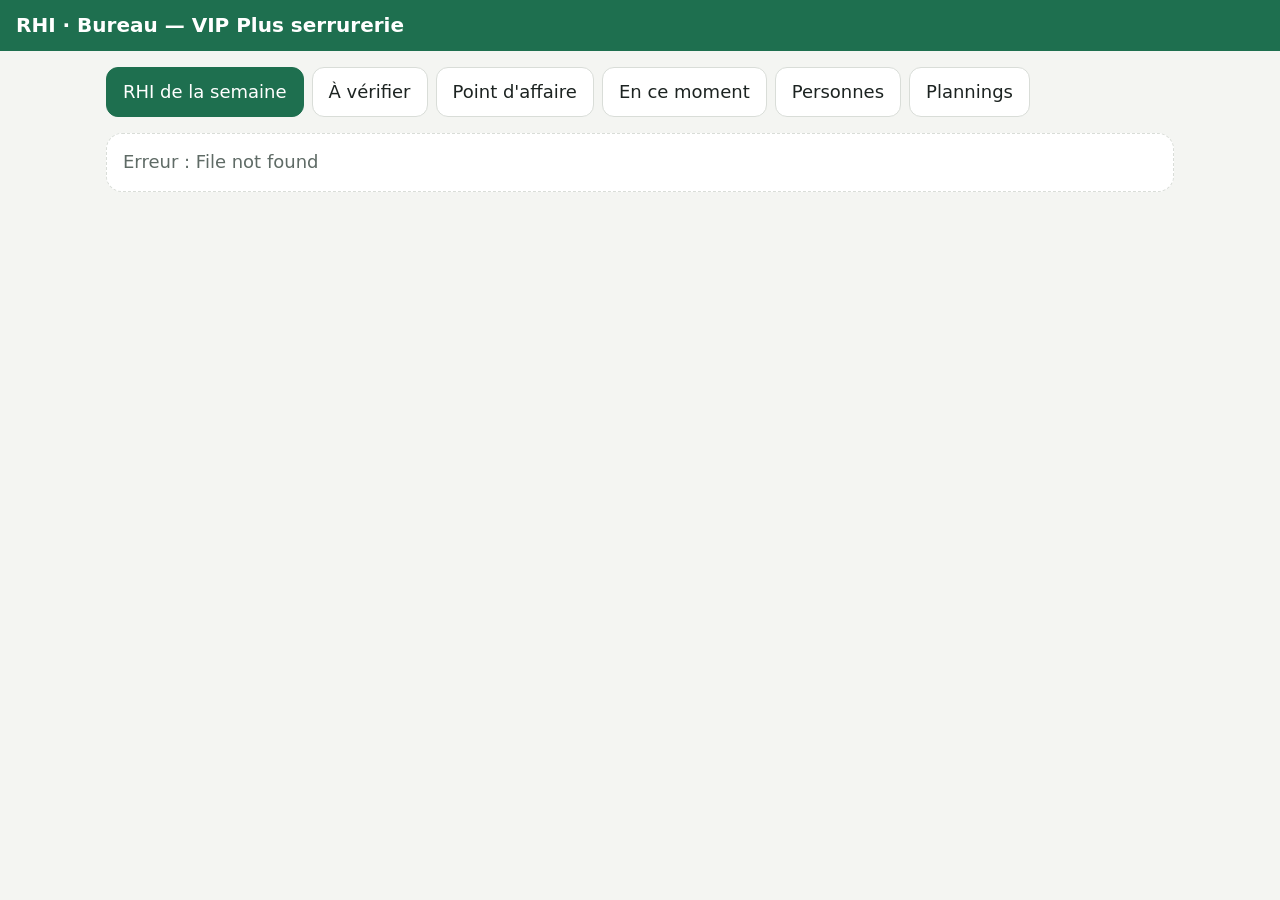
==== public/bureau.html @ ddac9ef0 "Personnes, coûts et validation : le point d'affaire se chiffre, le RHI se signe Le point d'affaire c" ====
<!doctype html>
<html lang="fr">
<head>
<meta charset="utf-8">
<meta name="viewport" content="width=device-width, initial-scale=1">
<title>RHI · Bureau</title>
<link rel="stylesheet" href="app.css">
</head>
<body>
<header><h1>RHI · Bureau — VIP Plus serrurerie</h1></header>
<main>
  <nav id="onglets">
    <button data-onglet="rhi">RHI de la semaine</button>
    <button data-onglet="verifier">À vérifier</button>
    <button data-onglet="affaires">Point d'affaire</button>
    <button data-onglet="direct">En ce moment</button>
    <button data-onglet="personnes">Personnes</button>
    <button data-onglet="plannings">Plannings</button>
  </nav>
  <div id="vue"></div>
</main>
<div class="message" id="message"></div>
<script src="commun.js"></script>
<script src="bureau.js"></script>
</body>
</html>
---- public/app.css ----
/* RHI — des boutons qu'on touche avec des gants. Pas d'animation, pas de lib. */
:root {
  --fond: #F4F5F2; --carte: #FFFFFF; --texte: #1C2321; --doux: #5F6B66;
  --trait: #D9DDD8; --vert: #1E6F4F; --vert-clair: #E3F1EA; --rouge: #B3261E;
  --rouge-clair: #FBE9E7; --ambre: #9A6700; --ambre-clair: #FFF4D6; --bleu: #0E3D6B;
}
@media (prefers-color-scheme: dark) {
  :root {
    --fond: #121615; --carte: #1C2221; --texte: #EEF2F0; --doux: #9BA7A2;
    --trait: #33403C; --vert: #4CC38A; --vert-clair: #173A2B; --rouge: #FF8A80;
    --rouge-clair: #3D1B18; --ambre: #F2C14E; --ambre-clair: #3A2F12; --bleu: #8AB4F8;
  }
}
* { box-sizing: border-box; }
body { margin: 0; background: var(--fond); color: var(--texte);
  font: 18px/1.35 system-ui, -apple-system, "Segoe UI", Roboto, sans-serif; }
header { display: flex; align-items: center; gap: 12px; padding: 12px 16px;
  background: var(--vert); color: #fff; }
header h1 { margin: 0; font-size: 20px; flex: 1; }
header button { background: rgba(255,255,255,.15); color: #fff; border: 0; }
main { padding: 16px; max-width: 1100px; margin: 0 auto; }
h2 { font-size: 16px; text-transform: uppercase; letter-spacing: .04em; color: var(--doux);
  margin: 24px 0 8px; }
button, .btn { font: inherit; cursor: pointer; border-radius: 12px; border: 1px solid var(--trait);
  background: var(--carte); color: var(--texte); padding: 12px 16px; }
button:active { transform: translateY(1px); }
.grille { display: grid; grid-template-columns: repeat(auto-fill, minmax(200px, 1fr)); gap: 12px; }
.gros { min-height: 84px; font-size: 22px; font-weight: 600; text-align: left; }
.gros small { display: block; font-size: 15px; font-weight: 400; color: var(--doux); margin-top: 4px; }
.gros.choisi { border: 3px solid var(--vert); background: var(--vert-clair); }
.chantier { min-height: 96px; }
.ch { font-variant-numeric: tabular-nums; font-size: 14px; color: var(--bleu); font-weight: 600; }
.motif { min-height: 64px; font-size: 18px; }
.encours { display: flex; flex-wrap: wrap; align-items: center; gap: 16px; padding: 16px;
  border-radius: 16px; background: var(--vert-clair); border: 2px solid var(--vert); }
.encours .chrono { font-size: 44px; font-weight: 700; font-variant-numeric: tabular-nums; }
.encours .quoi { flex: 1; min-width: 200px; }
.stop { background: var(--rouge); color: #fff; border: 0; font-size: 22px; font-weight: 700;
  min-height: 72px; min-width: 180px; }
.rien { padding: 16px; border-radius: 16px; background: var(--carte); border: 1px dashed var(--trait);
  color: var(--doux); }
input, select { font: inherit; padding: 12px; border-radius: 12px; border: 1px solid var(--trait);
  background: var(--carte); color: var(--texte); width: 100%; }
.ligne { display: flex; gap: 12px; align-items: center; flex-wrap: wrap; }
.ligne > * { flex: 1; min-width: 160px; }
.valider { background: var(--vert); color: #fff; border: 0; font-weight: 700; min-height: 64px; }
.message { position: fixed; left: 16px; right: 16px; bottom: 16px; padding: 16px; border-radius: 12px;
  background: var(--texte); color: var(--fond); font-weight: 600; display: none; }
.message.visible { display: block; }
/* Bureau */
nav { display: flex; gap: 8px; flex-wrap: wrap; margin-bottom: 16px; }
nav button.actif { background: var(--vert); color: #fff; border-color: var(--vert); }
table { border-collapse: collapse; width: 100%; background: var(--carte); font-size: 15px; }
th, td { padding: 8px; border-bottom: 1px solid var(--trait); text-align: left; vertical-align: top; }
td.n, th.n { text-align: right; font-variant-numeric: tabular-nums; }
tr.total td { font-weight: 700; }
.defile { overflow-x: auto; }
.pastille { display: inline-block; padding: 2px 8px; border-radius: 999px; font-size: 13px; }
.p-rouge { background: var(--rouge-clair); color: var(--rouge); }
.p-ambre { background: var(--ambre-clair); color: var(--ambre); }
.p-vert { background: var(--vert-clair); color: var(--vert); }
.carte { background: var(--carte); border: 1px solid var(--trait); border-radius: 12px; padding: 16px;
  margin-bottom: 12px; }
.doux { color: var(--doux); }
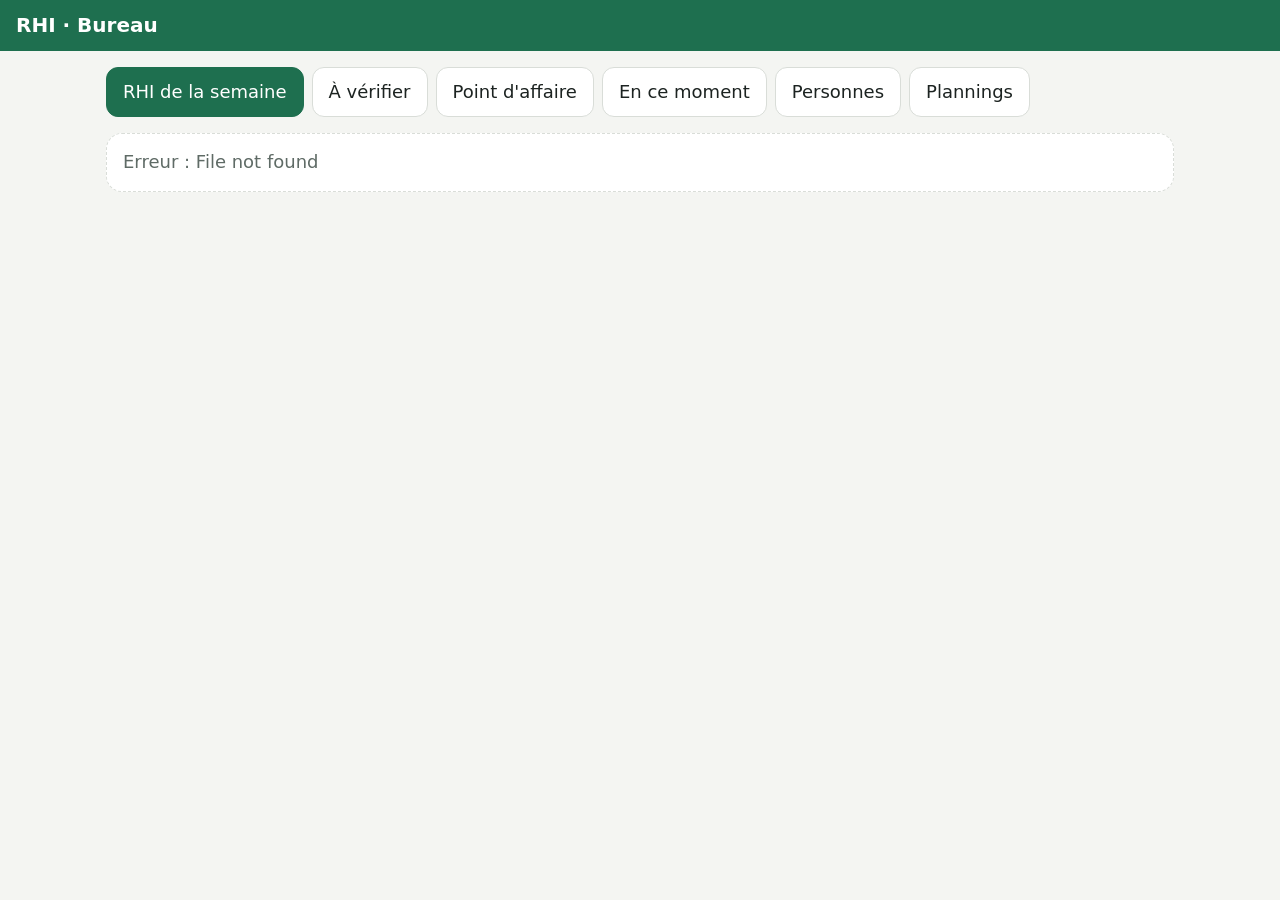
==== commit 863d88f9: "Menuiserie : Alfa a son RHI — même code, une instance par entreprise La réunion le disait : « après," ====
--- a/public/bureau.html
+++ b/public/bureau.html
@@ -7,7 +7,7 @@
 <link rel="stylesheet" href="app.css">
 </head>
 <body>
-<header><h1>RHI · Bureau — VIP Plus serrurerie</h1></header>
+<header><h1 id="titre-bureau">RHI · Bureau</h1></header>
 <main>
   <nav id="onglets">
     <button data-onglet="rhi">RHI de la semaine</button>
--- a/public/app.css
+++ b/public/app.css
@@ -62,3 +62,4 @@
 .carte { background: var(--carte); border: 1px solid var(--trait); border-radius: 12px; padding: 16px;
   margin-bottom: 12px; }
 .doux { color: var(--doux); }
+.reseau { padding: 10px 16px; background: var(--ambre-clair); color: var(--ambre); font-weight: 600; }
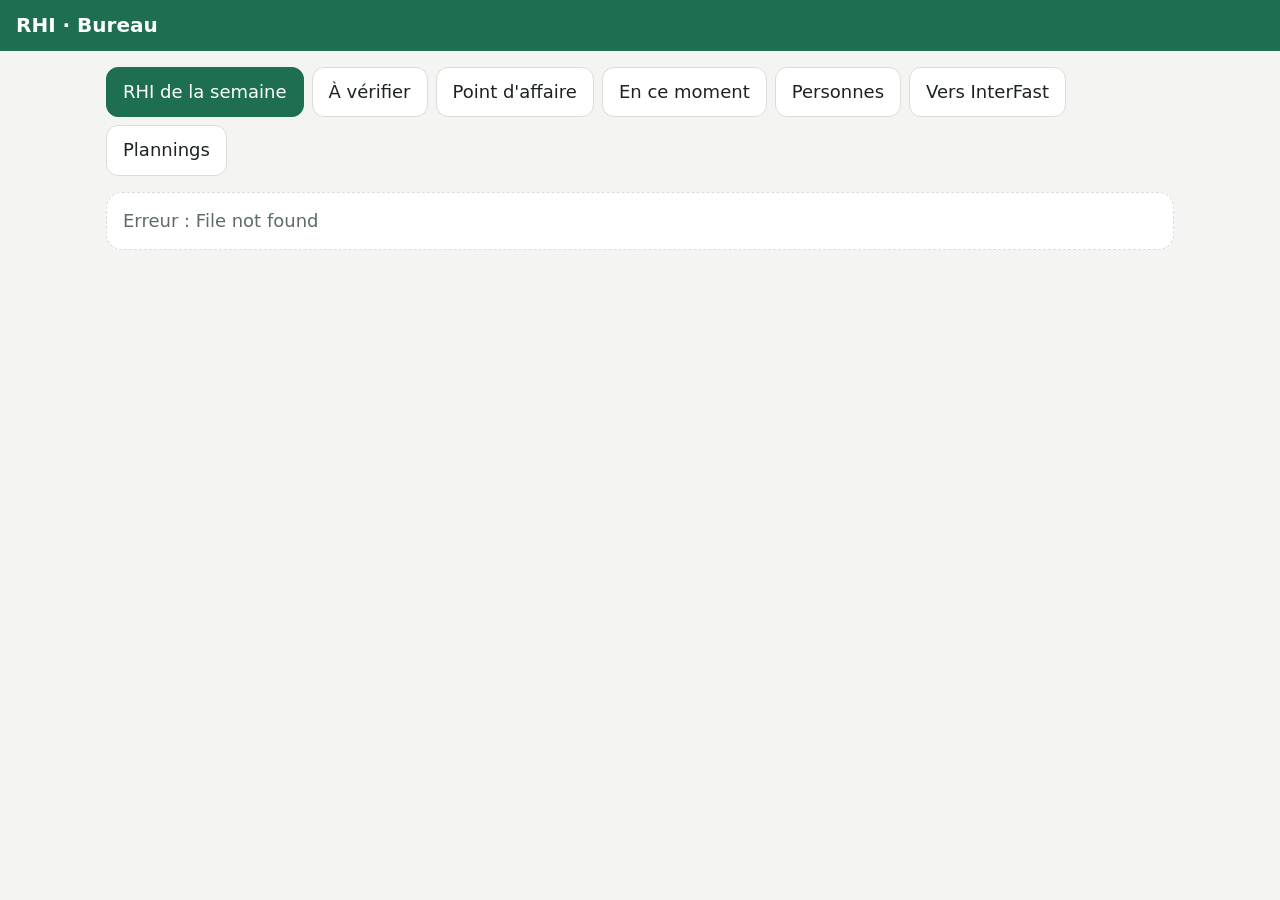
==== commit ee27e15d: "Vers InterFast, à blanc : ce qui partirait, avant qu'on le branche L'API d'InterFast n'écrit pas d'h" ====
--- a/public/bureau.html
+++ b/public/bureau.html
@@ -15,6 +15,7 @@
     <button data-onglet="affaires">Point d'affaire</button>
     <button data-onglet="direct">En ce moment</button>
     <button data-onglet="personnes">Personnes</button>
+    <button data-onglet="envois">Vers InterFast</button>
     <button data-onglet="plannings">Plannings</button>
   </nav>
   <div id="vue"></div>
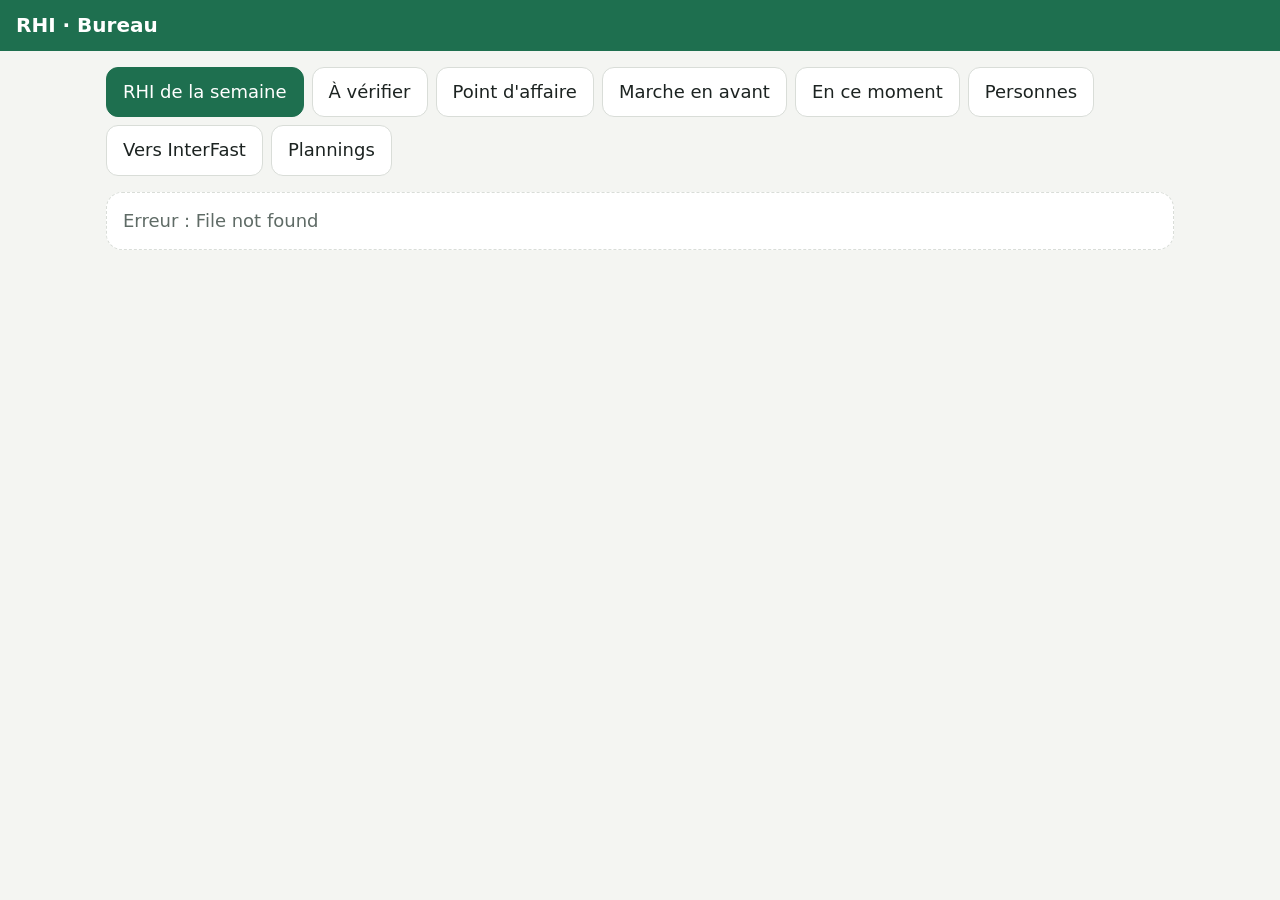
==== commit 8245051a: "La marche en avant : l'analyse du lundi d'Alexis, en code, sans son erreur de dates Chaque lundi, Al" ====
--- a/public/bureau.html
+++ b/public/bureau.html
@@ -13,6 +13,7 @@
     <button data-onglet="rhi">RHI de la semaine</button>
     <button data-onglet="verifier">À vérifier</button>
     <button data-onglet="affaires">Point d'affaire</button>
+    <button data-onglet="marche">Marche en avant</button>
     <button data-onglet="direct">En ce moment</button>
     <button data-onglet="personnes">Personnes</button>
     <button data-onglet="envois">Vers InterFast</button>
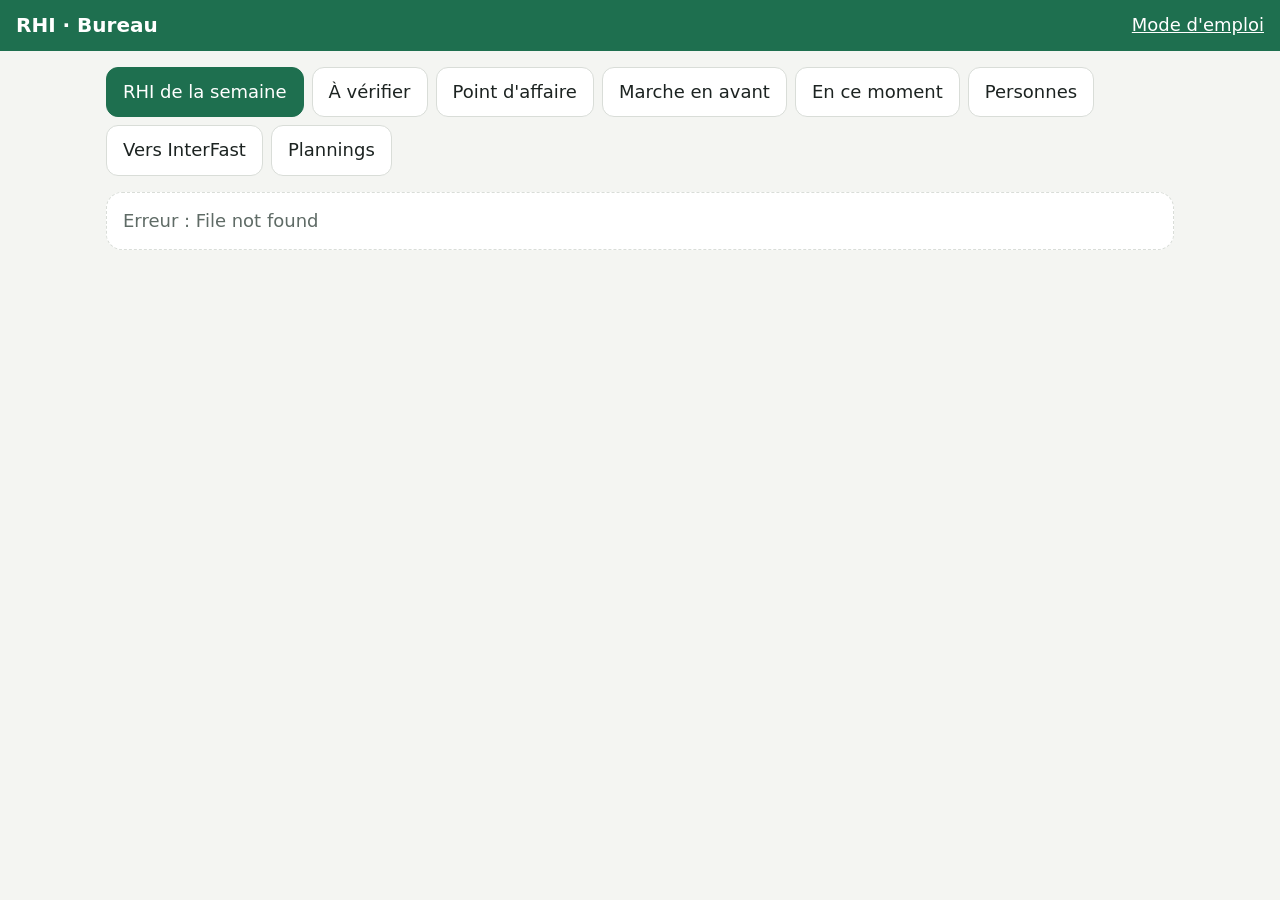
==== commit 7b7ec7cd: "Le mode d'emploi : trois gestes pour les gars, la routine du lundi pour le bureau Une page imprimabl" ====
--- a/public/bureau.html
+++ b/public/bureau.html
@@ -7,7 +7,7 @@
 <link rel="stylesheet" href="app.css">
 </head>
 <body>
-<header><h1 id="titre-bureau">RHI · Bureau</h1></header>
+<header><h1 id="titre-bureau">RHI · Bureau</h1><a href="mode-emploi.html" style="color:#fff">Mode d'emploi</a></header>
 <main>
   <nav id="onglets">
     <button data-onglet="rhi">RHI de la semaine</button>
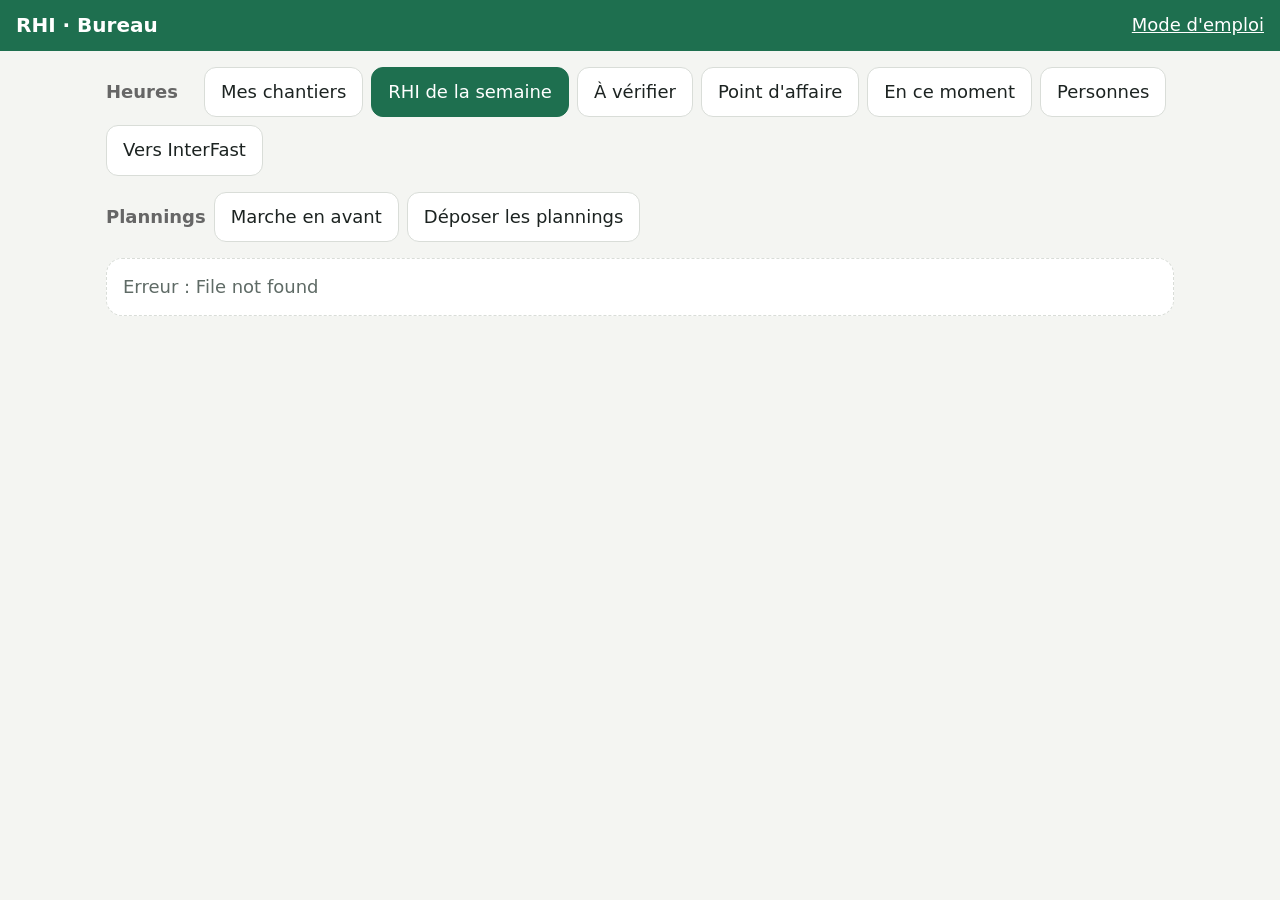
==== commit 489ca417: "Validation en deux étages : le chargé d'affaires contrôle ses chantiers, la BU valide Alexis l'a dem" ====
--- a/public/bureau.html
+++ b/public/bureau.html
@@ -9,15 +9,22 @@
 <body>
 <header><h1 id="titre-bureau">RHI · Bureau</h1><a href="mode-emploi.html" style="color:#fff">Mode d'emploi</a></header>
 <main>
+  <!-- Deux sujets à ne pas mélanger (Alexis, 30/09/2026) : le pointage des
+       heures, et le contrôle des plannings. -->
   <nav id="onglets">
+    <span class="groupe">Heures</span>
+    <button data-onglet="chantiers">Mes chantiers</button>
     <button data-onglet="rhi">RHI de la semaine</button>
     <button data-onglet="verifier">À vérifier</button>
     <button data-onglet="affaires">Point d'affaire</button>
-    <button data-onglet="marche">Marche en avant</button>
     <button data-onglet="direct">En ce moment</button>
     <button data-onglet="personnes">Personnes</button>
     <button data-onglet="envois">Vers InterFast</button>
-    <button data-onglet="plannings">Plannings</button>
+  </nav>
+  <nav>
+    <span class="groupe">Plannings</span>
+    <button data-onglet="marche">Marche en avant</button>
+    <button data-onglet="plannings">Déposer les plannings</button>
   </nav>
   <div id="vue"></div>
 </main>
--- a/public/app.css
+++ b/public/app.css
@@ -49,6 +49,7 @@
 .message.visible { display: block; }
 /* Bureau */
 nav { display: flex; gap: 8px; flex-wrap: wrap; margin-bottom: 16px; }
+nav .groupe { align-self: center; font-weight: 700; min-width: 90px; color: var(--gris, #666); }
 nav button.actif { background: var(--vert); color: #fff; border-color: var(--vert); }
 table { border-collapse: collapse; width: 100%; background: var(--carte); font-size: 15px; }
 th, td { padding: 8px; border-bottom: 1px solid var(--trait); text-align: left; vertical-align: top; }
@@ -63,3 +64,18 @@
   margin-bottom: 12px; }
 .doux { color: var(--doux); }
 .reseau { padding: 10px 16px; background: var(--ambre-clair); color: var(--ambre); font-weight: 600; }
+
+/* Le RHI imprimé : une page par personne, rien d'autre sur la feuille. */
+#impression { display: none; }
+@media print {
+  body.imprime > *:not(#impression) { display: none !important; }
+  body.imprime #impression { display: block; }
+  .feuille { page-break-after: always; font-size: 11pt; color: #000; }
+  .feuille h1 { font-size: 16pt; margin: 0 0 4pt; }
+  .feuille h2 { font-size: 12pt; margin: 12pt 0 4pt; }
+  .feuille table { width: 100%; border-collapse: collapse; }
+  .feuille th, .feuille td { border: 1px solid #999; padding: 2pt 4pt; }
+  .feuille .n { text-align: right; }
+  .signatures { display: flex; gap: 24pt; margin-top: 24pt; }
+  .signatures div { flex: 1; height: 60pt; border: 1px solid #999; padding: 4pt; }
+}
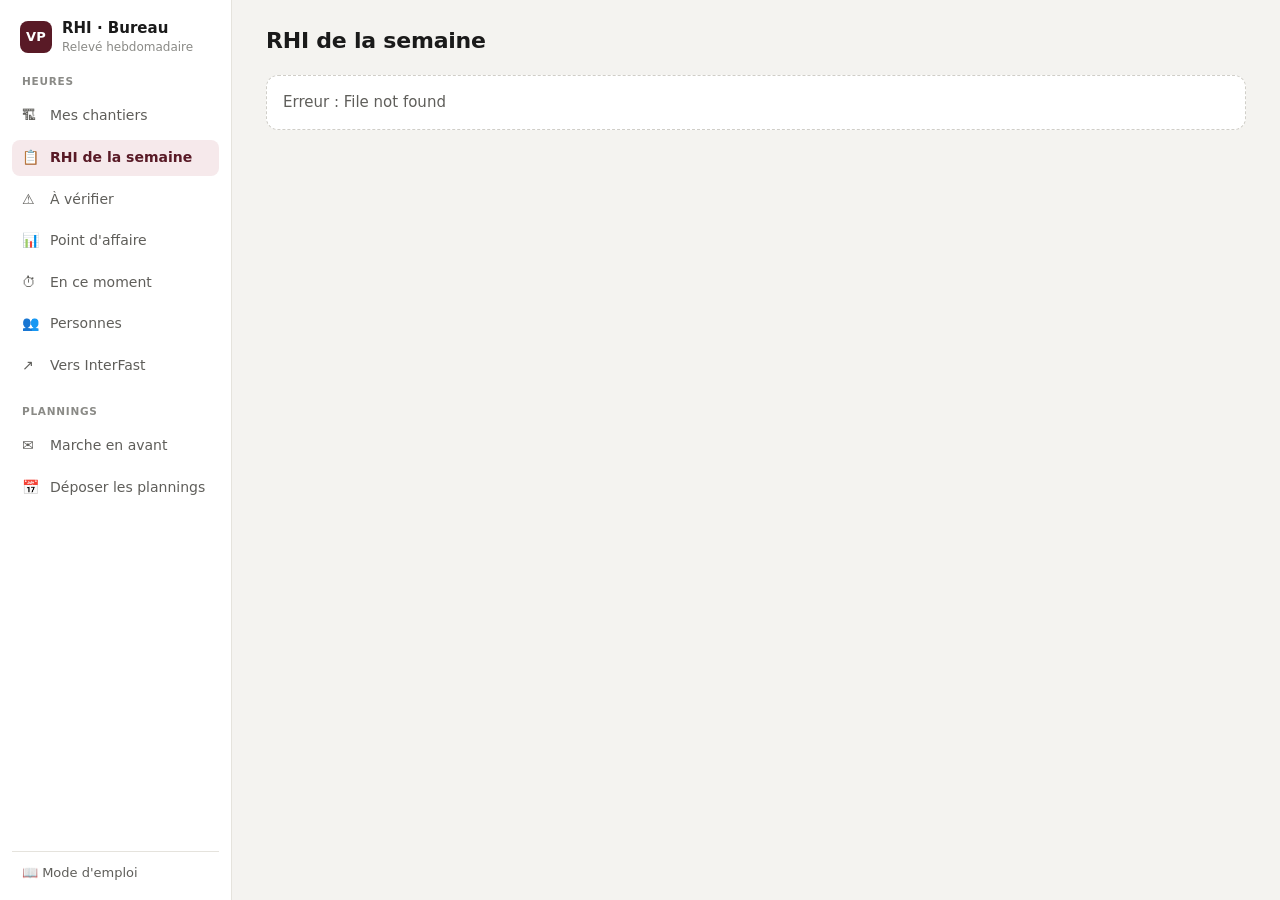
==== commit 5e98a264: "Bureau : le dessin de Boost AO, à la teinte VIP Plus Le bureau avait l'air d'un prototype : bandeau " ====
--- a/public/bureau.html
+++ b/public/bureau.html
@@ -6,28 +6,34 @@
 <title>RHI · Bureau</title>
 <link rel="stylesheet" href="app.css">
 </head>
-<body>
-<header><h1 id="titre-bureau">RHI · Bureau</h1><a href="mode-emploi.html" style="color:#fff">Mode d'emploi</a></header>
-<main>
-  <!-- Deux sujets à ne pas mélanger (Alexis, 30/09/2026) : le pointage des
-       heures, et le contrôle des plannings. -->
-  <nav id="onglets">
-    <span class="groupe">Heures</span>
-    <button data-onglet="chantiers">Mes chantiers</button>
-    <button data-onglet="rhi">RHI de la semaine</button>
-    <button data-onglet="verifier">À vérifier</button>
-    <button data-onglet="affaires">Point d'affaire</button>
-    <button data-onglet="direct">En ce moment</button>
-    <button data-onglet="personnes">Personnes</button>
-    <button data-onglet="envois">Vers InterFast</button>
-  </nav>
-  <nav>
-    <span class="groupe">Plannings</span>
-    <button data-onglet="marche">Marche en avant</button>
-    <button data-onglet="plannings">Déposer les plannings</button>
-  </nav>
-  <div id="vue"></div>
-</main>
+<body class="bureau">
+<div class="app">
+  <!-- Une seule barre : en haut sur téléphone, à gauche sur PC (dessin de
+       Boost AO, teinte VIP Plus). Deux sujets à ne pas mélanger (Alexis,
+       30/09/2026) : le pointage des heures, et le contrôle des plannings. -->
+  <aside class="lateral">
+    <div class="logo"><span class="marque">VP</span>
+      <span><b>RHI · Bureau</b><small id="societe">Relevé hebdomadaire</small></span></div>
+    <nav class="onglets" id="onglets">
+      <span class="groupe">Heures</span>
+      <button data-onglet="chantiers"><i>🏗</i>Mes chantiers</button>
+      <button data-onglet="rhi"><i>📋</i>RHI de la semaine</button>
+      <button data-onglet="verifier"><i>⚠️</i>À vérifier</button>
+      <button data-onglet="affaires"><i>📊</i>Point d'affaire</button>
+      <button data-onglet="direct"><i>⏱</i>En ce moment</button>
+      <button data-onglet="personnes"><i>👥</i>Personnes</button>
+      <button data-onglet="envois"><i>↗</i>Vers InterFast</button>
+      <span class="groupe">Plannings</span>
+      <button data-onglet="marche"><i>✉</i>Marche en avant</button>
+      <button data-onglet="plannings"><i>📅</i>Déposer les plannings</button>
+    </nav>
+    <div class="bas"><a href="mode-emploi.html">📖 Mode d'emploi</a></div>
+  </aside>
+  <main>
+    <div class="titre-pc"><h1 id="titre-page">RHI · Bureau</h1></div>
+    <div id="vue"></div>
+  </main>
+</div>
 <div class="message" id="message"></div>
 <script src="commun.js"></script>
 <script src="bureau.js"></script>
--- a/public/app.css
+++ b/public/app.css
@@ -1,69 +1,187 @@
-/* RHI — des boutons qu'on touche avec des gants. Pas d'animation, pas de lib. */
+/* RHI — des boutons qu'on touche avec des gants. Pas d'animation, pas de lib.
+   Le dessin est celui de Boost AO (mêmes gris chauds, mêmes cartes à filet
+   fin, même barre latérale sur PC), à la teinte VIP Plus : le bordeaux
+   #591A26 porte la marque, le vert reste le signe de « ça tourne / c'est bon ».
+   L'accent clair #CC5759 ne porte jamais de texte blanc (contraste 4,1). */
 :root {
-  --fond: #F4F5F2; --carte: #FFFFFF; --texte: #1C2321; --doux: #5F6B66;
-  --trait: #D9DDD8; --vert: #1E6F4F; --vert-clair: #E3F1EA; --rouge: #B3261E;
-  --rouge-clair: #FBE9E7; --ambre: #9A6700; --ambre-clair: #FFF4D6; --bleu: #0E3D6B;
+  --fond: #f4f3f0; --carte: #fff; --carte2: #faf9f7;
+  --texte: #1a1a1a; --texte2: #5f5e5a; --texte3: #8a8a86;
+  --bord: #e5e3dd; --bordf: #d0cec8;
+  --accent: #591A26; --accent-f: #3F111B; --accent-t: #591A26; --accent-bg: #F6E9EB;
+  --vert: #1D9E75; --vert-f: #0F6E56; --vert-bg: #E1F5EE;
+  --ambre: #BA7517; --ambre-f: #633806; --ambre-bg: #FAEEDA;
+  --rouge: #B3261E; --rouge-t: #A32D2D; --rouge-bg: #FCEBEB;
+  --bleu: #185FA5;
+  --r: 10px;
+  /* Les noms d'avant, que ecran.css et les styles en ligne lisent encore. */
+  --doux: var(--texte2); --trait: var(--bord); --vert-clair: var(--vert-bg);
+  --rouge-clair: var(--rouge-bg); --ambre-clair: var(--ambre-bg);
 }
 @media (prefers-color-scheme: dark) {
-  :root {
-    --fond: #121615; --carte: #1C2221; --texte: #EEF2F0; --doux: #9BA7A2;
-    --trait: #33403C; --vert: #4CC38A; --vert-clair: #173A2B; --rouge: #FF8A80;
-    --rouge-clair: #3D1B18; --ambre: #F2C14E; --ambre-clair: #3A2F12; --bleu: #8AB4F8;
+  :root:not([data-theme="light"]) {
+    --fond: #161514; --carte: #1f1e1c; --carte2: #262523;
+    --texte: #eceae4; --texte2: #b4b2ab; --texte3: #85837d;
+    --bord: #34322e; --bordf: #45433e;
+    --accent: #8E3446; --accent-f: #A5475A; --accent-t: #E89AA6; --accent-bg: #3A1820;
+    --vert: #2BB88A; --vert-f: #5DD3A8; --vert-bg: #123A2D;
+    --ambre: #E0A040; --ambre-f: #F2C27A; --ambre-bg: #3A2A12;
+    --rouge: #E0584F; --rouge-t: #F09595; --rouge-bg: #3D1B18;
+    --bleu: #8AB4F8;
   }
 }
 * { box-sizing: border-box; }
 body { margin: 0; background: var(--fond); color: var(--texte);
-  font: 18px/1.35 system-ui, -apple-system, "Segoe UI", Roboto, sans-serif; }
+  font: 18px/1.4 system-ui, -apple-system, "Segoe UI", Roboto, "Open Sans", sans-serif;
+  -webkit-font-smoothing: antialiased; }
+a { color: var(--accent-t); }
+
+/* ── En-tête du terrain (et de l'écran du mur) ── */
 header { display: flex; align-items: center; gap: 12px; padding: 12px 16px;
-  background: var(--vert); color: #fff; }
-header h1 { margin: 0; font-size: 20px; flex: 1; }
-header button { background: rgba(255,255,255,.15); color: #fff; border: 0; }
+  background: var(--accent); color: #fff; }
+header h1 { margin: 0; font-size: 20px; font-weight: 600; flex: 1; letter-spacing: -.01em; }
+header button { background: rgba(255,255,255,.14); color: #fff; border: 0; }
+header a { color: #fff; }
 main { padding: 16px; max-width: 1100px; margin: 0 auto; }
-h2 { font-size: 16px; text-transform: uppercase; letter-spacing: .04em; color: var(--doux);
-  margin: 24px 0 8px; }
-button, .btn { font: inherit; cursor: pointer; border-radius: 12px; border: 1px solid var(--trait);
-  background: var(--carte); color: var(--texte); padding: 12px 16px; }
+h2 { font-size: 12px; text-transform: uppercase; letter-spacing: .06em; color: var(--texte2);
+  font-weight: 600; margin: 24px 0 8px; }
+h3 { font-size: 16px; font-weight: 600; margin: 0 0 8px; }
+
+/* ── Boutons ── */
+button, .btn { font: inherit; cursor: pointer; border-radius: var(--r); border: 0.5px solid var(--bordf);
+  background: var(--carte); color: var(--texte); padding: 12px 16px; text-decoration: none;
+  display: inline-block; }
+button:hover, .btn:hover { background: var(--carte2); }
 button:active { transform: translateY(1px); }
+button:disabled { opacity: .5; cursor: default; }
+button:focus-visible, .btn:focus-visible, input:focus-visible, select:focus-visible, textarea:focus-visible {
+  outline: 2px solid var(--accent-t); outline-offset: 2px; }
+
+/* ── Terrain : gros, sûrs, au gant ── */
 .grille { display: grid; grid-template-columns: repeat(auto-fill, minmax(200px, 1fr)); gap: 12px; }
-.gros { min-height: 84px; font-size: 22px; font-weight: 600; text-align: left; }
-.gros small { display: block; font-size: 15px; font-weight: 400; color: var(--doux); margin-top: 4px; }
-.gros.choisi { border: 3px solid var(--vert); background: var(--vert-clair); }
+.gros { min-height: 84px; font-size: 22px; font-weight: 600; text-align: left; border-radius: 12px;
+  border: 0.5px solid var(--bordf); }
+.gros small { display: block; font-size: 15px; font-weight: 400; color: var(--texte2); margin-top: 4px; }
+.gros.choisi { border: 2px solid var(--accent-t); background: var(--accent-bg); }
 .chantier { min-height: 96px; }
-.ch { font-variant-numeric: tabular-nums; font-size: 14px; color: var(--bleu); font-weight: 600; }
+.ch { font-variant-numeric: tabular-nums; font-size: 13px; color: var(--accent-t); font-weight: 600;
+  letter-spacing: .02em; }
 .motif { min-height: 64px; font-size: 18px; }
 .encours { display: flex; flex-wrap: wrap; align-items: center; gap: 16px; padding: 16px;
-  border-radius: 16px; background: var(--vert-clair); border: 2px solid var(--vert); }
-.encours .chrono { font-size: 44px; font-weight: 700; font-variant-numeric: tabular-nums; }
+  border-radius: 12px; background: var(--vert-bg); border: 1.5px solid var(--vert); }
+.encours .chrono { font-size: 44px; font-weight: 700; font-variant-numeric: tabular-nums; color: var(--vert-f); }
 .encours .quoi { flex: 1; min-width: 200px; }
 .stop { background: var(--rouge); color: #fff; border: 0; font-size: 22px; font-weight: 700;
   min-height: 72px; min-width: 180px; }
-.rien { padding: 16px; border-radius: 16px; background: var(--carte); border: 1px dashed var(--trait);
-  color: var(--doux); }
-input, select { font: inherit; padding: 12px; border-radius: 12px; border: 1px solid var(--trait);
+.stop:hover { background: var(--rouge); filter: brightness(.95); }
+.rien { padding: 16px; border-radius: 12px; background: var(--carte); border: 1px dashed var(--bordf);
+  color: var(--texte2); }
+input, select, textarea { font: inherit; padding: 12px; border-radius: var(--r); border: 0.5px solid var(--bordf);
   background: var(--carte); color: var(--texte); width: 100%; }
+input[type="checkbox"] { accent-color: var(--accent); }
+label { color: var(--texte2); }
 .ligne { display: flex; gap: 12px; align-items: center; flex-wrap: wrap; }
 .ligne > * { flex: 1; min-width: 160px; }
 .valider { background: var(--vert); color: #fff; border: 0; font-weight: 700; min-height: 64px; }
-.message { position: fixed; left: 16px; right: 16px; bottom: 16px; padding: 16px; border-radius: 12px;
-  background: var(--texte); color: var(--fond); font-weight: 600; display: none; }
+.valider:hover { background: var(--vert-f); }
+.message { position: fixed; left: 16px; right: 16px; bottom: 16px; padding: 14px 16px; border-radius: 12px;
+  background: var(--texte); color: var(--fond); font-weight: 600; display: none; z-index: 10;
+  max-width: 640px; margin: 0 auto; box-shadow: 0 6px 24px rgba(0,0,0,.18); }
 .message.visible { display: block; }
-/* Bureau */
-nav { display: flex; gap: 8px; flex-wrap: wrap; margin-bottom: 16px; }
-nav .groupe { align-self: center; font-weight: 700; min-width: 90px; color: var(--gris, #666); }
-nav button.actif { background: var(--vert); color: #fff; border-color: var(--vert); }
-table { border-collapse: collapse; width: 100%; background: var(--carte); font-size: 15px; }
-th, td { padding: 8px; border-bottom: 1px solid var(--trait); text-align: left; vertical-align: top; }
+.reseau { padding: 10px 16px; background: var(--ambre-bg); color: var(--ambre-f); font-weight: 600; }
+
+/* ── Commun : cartes, pastilles, tableaux ── */
+.carte { background: var(--carte); border: 0.5px solid var(--bord); border-radius: 12px; padding: 16px 18px;
+  margin-bottom: 12px; }
+.doux { color: var(--texte2); }
+.pastille { display: inline-block; padding: 2px 9px; border-radius: 999px; font-size: 12px; font-weight: 600;
+  white-space: nowrap; }
+.p-rouge { background: var(--rouge-bg); color: var(--rouge-t); }
+.p-ambre { background: var(--ambre-bg); color: var(--ambre-f); }
+.p-vert { background: var(--vert-bg); color: var(--vert-f); }
+table { border-collapse: collapse; width: 100%; background: var(--carte); font-size: 14px; }
+th { font-size: 10.5px; text-transform: uppercase; letter-spacing: .05em; font-weight: 600; color: var(--texte3);
+  background: var(--carte2); }
+th, td { padding: 9px 10px; border-bottom: 0.5px solid var(--bord); text-align: left; vertical-align: top; }
+tbody tr:hover td { background: var(--carte2); }
 td.n, th.n { text-align: right; font-variant-numeric: tabular-nums; }
-tr.total td { font-weight: 700; }
-.defile { overflow-x: auto; }
-.pastille { display: inline-block; padding: 2px 8px; border-radius: 999px; font-size: 13px; }
-.p-rouge { background: var(--rouge-clair); color: var(--rouge); }
-.p-ambre { background: var(--ambre-clair); color: var(--ambre); }
-.p-vert { background: var(--vert-clair); color: var(--vert); }
-.carte { background: var(--carte); border: 1px solid var(--trait); border-radius: 12px; padding: 16px;
+tr.total td { font-weight: 700; background: var(--carte2); }
+.defile { overflow-x: auto; border: 0.5px solid var(--bord); border-radius: 12px; background: var(--carte);
   margin-bottom: 12px; }
-.doux { color: var(--doux); }
-.reseau { padding: 10px 16px; background: var(--ambre-clair); color: var(--ambre); font-weight: 600; }
+.defile table { background: transparent; }
+.defile tr:last-child td { border-bottom: 0; }
+.carte table { border: 0; }
+/* Un tableau dans une carte : un seul cadre, pas deux. */
+.carte .defile { border: 0; border-top: 0.5px solid var(--bord); border-radius: 0; margin: 12px -18px -16px;
+  background: transparent; }
+.carte .defile th:first-child, .carte .defile td:first-child { padding-left: 18px; }
+.carte .defile th:last-child, .carte .defile td:last-child { padding-right: 18px; }
+
+/* ── Bureau : la coque de Boost AO ── */
+body.bureau { font-size: 15px; }
+body.bureau button, body.bureau .btn { padding: 8px 14px; font-size: 14px; font-weight: 500; margin: 2px 0; }
+/* Le geste d'une personne se range à droite de son nom, comme l'en-tête d'une carte Boost. */
+body.bureau .carte > [data-valider], body.bureau .carte > [data-devalider] { float: right; margin: 0 0 6px 8px; }
+body.bureau input, body.bureau select, body.bureau textarea { padding: 8px 10px; font-size: 14px; }
+body.bureau h2 { margin: 28px 0 10px; }
+body.bureau main { max-width: none; margin: 0; padding: 16px; }
+/* Une seule barre : en haut sur téléphone (onglets en pastilles qui défilent),
+   à gauche sur PC. Un seul jeu de boutons, donc un seul état « actif ». */
+.lateral { position: sticky; top: 0; z-index: 5; background: var(--carte); border-bottom: 0.5px solid var(--bord);
+  display: flex; flex-wrap: wrap; align-items: center; }
+.lateral .logo { padding: 10px 16px; flex: 1; }
+.lateral .bas { padding: 10px 16px; font-size: 13px; }
+.lateral .bas a { color: var(--texte2); text-decoration: none; }
+.marque { width: 32px; height: 32px; border-radius: 8px; background: var(--accent); color: #fff;
+  display: grid; place-items: center; font-weight: 700; font-size: 13px; letter-spacing: .02em; flex: none; }
+.logo { display: flex; align-items: center; gap: 10px; min-width: 0; }
+.logo b { display: block; font-size: 15px; font-weight: 600; }
+.logo small { display: block; font-size: 12px; color: var(--texte3); white-space: nowrap; overflow: hidden;
+  text-overflow: ellipsis; }
+nav.onglets { display: flex; gap: 6px; overflow-x: auto; padding: 0 16px 10px; order: 3; width: 100%; scrollbar-width: none; }
+nav.onglets::-webkit-scrollbar { display: none; }
+nav.onglets .groupe { display: none; }
+nav.onglets button { flex: none; border-radius: 999px; padding: 7px 13px; font-size: 13.5px;
+  border: 0.5px solid var(--bord); background: var(--carte2); color: var(--texte2); white-space: nowrap; }
+nav.onglets button i { font-style: normal; margin-right: 6px; }
+nav.onglets button.actif { background: var(--accent); border-color: var(--accent); color: #fff; }
+.titre-pc { display: none; }
+
+/* Actions : le geste principal porte la couleur, le retour arrière reste discret. */
+body.bureau #valider-tout, body.bureau [data-valider], body.bureau [data-controler], body.bureau #raf-ok,
+body.bureau #ajouter, body.bureau #ajouter-personne, body.bureau #poser, body.bureau [data-poser],
+body.bureau [data-enregistrer] {
+  background: var(--accent); border-color: var(--accent); color: #fff; }
+body.bureau #valider-tout:hover, body.bureau [data-valider]:hover, body.bureau [data-controler]:hover,
+body.bureau #raf-ok:hover, body.bureau #ajouter:hover, body.bureau #ajouter-personne:hover,
+body.bureau #poser:hover, body.bureau [data-poser]:hover, body.bureau [data-enregistrer]:hover {
+  background: var(--accent-f); border-color: var(--accent-f); }
+body.bureau [data-devalider], body.bureau [data-decontroler], body.bureau [data-annuler] {
+  background: transparent; color: var(--texte2); border-color: var(--bord); }
+
+@media (min-width: 1000px) {
+  .app { display: grid; grid-template-columns: 232px 1fr; min-height: 100vh; }
+  .lateral { flex-direction: column; flex-wrap: nowrap; align-items: stretch; height: 100vh; align-self: start;
+    border-bottom: 0; border-right: 0.5px solid var(--bord); padding: 18px 12px; }
+  .lateral .logo { flex: none; }
+  .lateral .logo { padding: 0 8px 18px; }
+  .lateral nav.onglets { flex-direction: column; overflow: visible; padding: 0; gap: 2px; }
+  .lateral nav.onglets .groupe { display: block; font-size: 10.5px; font-weight: 600; text-transform: uppercase;
+    letter-spacing: .07em; color: var(--texte3); padding: 16px 10px 6px; }
+  .lateral nav.onglets .groupe:first-child { padding-top: 0; }
+  .lateral nav.onglets button { text-align: left; border: 0; border-radius: 8px; background: transparent;
+    color: var(--texte2); padding: 8px 10px; font-size: 14px; }
+  .lateral nav.onglets button:hover { background: var(--carte2); color: var(--texte); }
+  .lateral nav.onglets button.actif { background: var(--accent-bg); color: var(--accent-t); font-weight: 600; }
+  .lateral nav.onglets button i { display: inline-block; width: 22px; }
+  .lateral nav.onglets { order: 0; width: auto; }
+  .lateral .bas { margin-top: auto; padding: 12px 10px 0; border-top: 0.5px solid var(--bord); font-size: 13px; }
+  .lateral .bas a { color: var(--texte2); text-decoration: none; }
+  .lateral .bas a:hover { color: var(--accent-t); }
+  body.bureau main { padding: 26px 34px 60px; max-width: 1280px; }
+  .titre-pc { display: block; margin-bottom: 18px; }
+  .titre-pc h1 { margin: 0; font-size: 22px; font-weight: 600; letter-spacing: -.01em; }
+  .titre-pc small { color: var(--texte3); font-size: 13px; }
+}
 
 /* Le RHI imprimé : une page par personne, rien d'autre sur la feuille. */
 #impression { display: none; }
@@ -74,7 +192,7 @@
   .feuille h1 { font-size: 16pt; margin: 0 0 4pt; }
   .feuille h2 { font-size: 12pt; margin: 12pt 0 4pt; }
   .feuille table { width: 100%; border-collapse: collapse; }
-  .feuille th, .feuille td { border: 1px solid #999; padding: 2pt 4pt; }
+  .feuille th, .feuille td { border: 1px solid #999; padding: 2pt 4pt; background: none; color: #000; }
   .feuille .n { text-align: right; }
   .signatures { display: flex; gap: 24pt; margin-top: 24pt; }
   .signatures div { flex: 1; height: 60pt; border: 1px solid #999; padding: 4pt; }
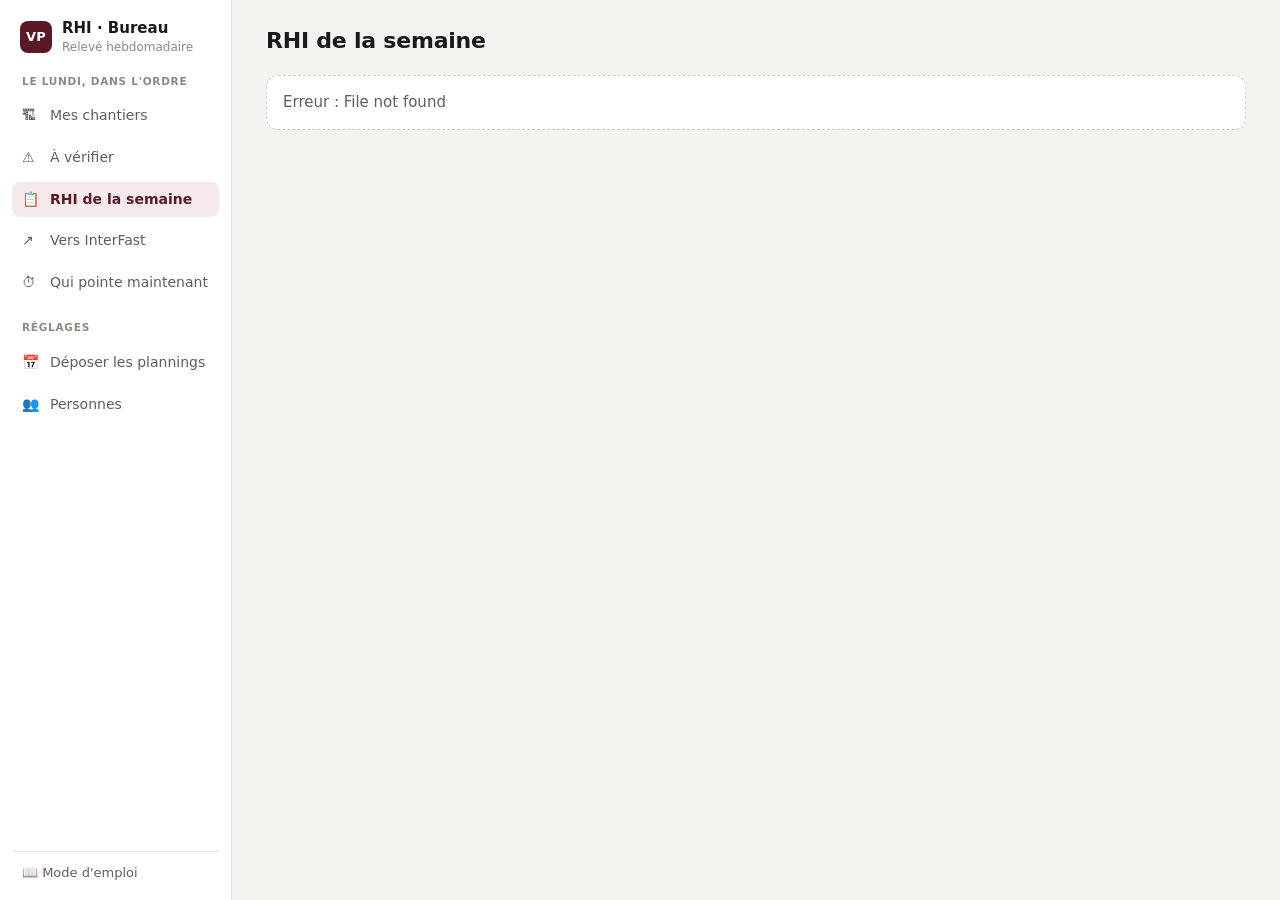
==== commit 83109a8d: "La revue du 01/10 : ce que le terrain et la direction ont demandé Première revue de l'app par la dir" ====
--- a/public/bureau.html
+++ b/public/bureau.html
@@ -9,23 +9,21 @@
 <body class="bureau">
 <div class="app">
   <!-- Une seule barre : en haut sur téléphone, à gauche sur PC (dessin de
-       Boost AO, teinte VIP Plus). Deux sujets à ne pas mélanger (Alexis,
-       30/09/2026) : le pointage des heures, et le contrôle des plannings. -->
+       Boost AO, teinte VIP Plus). Les onglets suivent le lundi d'Alexis (revue du 01/10/2026) : chaque chargé
+       contrôle ses chantiers, on corrige, le responsable de BU valide, ça part. -->
   <aside class="lateral">
     <div class="logo"><span class="marque">VP</span>
       <span><b>RHI · Bureau</b><small id="societe">Relevé hebdomadaire</small></span></div>
     <nav class="onglets" id="onglets">
-      <span class="groupe">Heures</span>
+      <span class="groupe">Le lundi, dans l'ordre</span>
       <button data-onglet="chantiers"><i>🏗</i>Mes chantiers</button>
+      <button data-onglet="verifier"><i>⚠️</i>À vérifier</button>
       <button data-onglet="rhi"><i>📋</i>RHI de la semaine</button>
-      <button data-onglet="verifier"><i>⚠️</i>À vérifier</button>
-      <button data-onglet="affaires"><i>📊</i>Point d'affaire</button>
-      <button data-onglet="direct"><i>⏱</i>En ce moment</button>
+      <button data-onglet="envois"><i>↗</i>Vers InterFast</button>
+      <button data-onglet="direct"><i>⏱</i>Qui pointe maintenant</button>
+      <span class="groupe">Réglages</span>
+      <button data-onglet="plannings"><i>📅</i>Déposer les plannings</button>
       <button data-onglet="personnes"><i>👥</i>Personnes</button>
-      <button data-onglet="envois"><i>↗</i>Vers InterFast</button>
-      <span class="groupe">Plannings</span>
-      <button data-onglet="marche"><i>✉</i>Marche en avant</button>
-      <button data-onglet="plannings"><i>📅</i>Déposer les plannings</button>
     </nav>
     <div class="bas"><a href="mode-emploi.html">📖 Mode d'emploi</a></div>
   </aside>
--- a/public/app.css
+++ b/public/app.css
@@ -30,6 +30,8 @@
   }
 }
 * { box-sizing: border-box; }
+/* hidden doit gagner : sans quoi « button { display } » rallume un bouton caché. */
+[hidden] { display: none !important; }
 body { margin: 0; background: var(--fond); color: var(--texte);
   font: 18px/1.4 system-ui, -apple-system, "Segoe UI", Roboto, "Open Sans", sans-serif;
   -webkit-font-smoothing: antialiased; }
@@ -110,8 +112,8 @@
 .defile table { background: transparent; }
 .defile tr:last-child td { border-bottom: 0; }
 .carte table { border: 0; }
-/* Un tableau dans une carte : un seul cadre, pas deux. */
-.carte .defile { border: 0; border-top: 0.5px solid var(--bord); border-radius: 0; margin: 12px -18px -16px;
+/* Un tableau dans une carte : un seul cadre, pas deux — et sous le bouton flottant, pas à côté. */
+.carte .defile { clear: both; border: 0; border-top: 0.5px solid var(--bord); border-radius: 0; margin: 12px -18px -16px;
   background: transparent; }
 .carte .defile th:first-child, .carte .defile td:first-child { padding-left: 18px; }
 .carte .defile th:last-child, .carte .defile td:last-child { padding-right: 18px; }
@@ -123,7 +125,10 @@
 body.bureau .carte > [data-valider], body.bureau .carte > [data-devalider] { float: right; margin: 0 0 6px 8px; }
 body.bureau input, body.bureau select, body.bureau textarea { padding: 8px 10px; font-size: 14px; }
 body.bureau h2 { margin: 28px 0 10px; }
-body.bureau main { max-width: none; margin: 0; padding: 16px; }
+body.bureau main { max-width: none; margin: 0; padding: 16px; min-width: 0; }
+/* Un formulaire posé dans une carte (pointage oublié, nouvelle personne)
+   tient sur une ligne au PC, pas cinq champs empilés. */
+body.bureau .carte > select, body.bureau .carte > input { width: auto; max-width: 100%; margin: 4px 4px 4px 0; }
 /* Une seule barre : en haut sur téléphone (onglets en pastilles qui défilent),
    à gauche sur PC. Un seul jeu de boutons, donc un seul état « actif ». */
 .lateral { position: sticky; top: 0; z-index: 5; background: var(--carte); border-bottom: 0.5px solid var(--bord);
@@ -197,3 +202,18 @@
   .signatures { display: flex; gap: 24pt; margin-top: 24pt; }
   .signatures div { flex: 1; height: 60pt; border: 1px solid #999; padding: 4pt; }
 }
+
+/* ── Le contrôle de la semaine : tous les gars × tous les jours ── */
+.controle h3 { margin: 0 0 4px; }
+.controle td a { color: inherit; text-decoration: none; display: block; }
+.controle td.n { font-variant-numeric: tabular-nums; }
+.j-plus { background: var(--ambre-bg); color: var(--ambre-f); font-weight: 700; }
+.j-moins { background: var(--ambre-bg); color: var(--ambre-f); }
+.j-manque { background: var(--rouge-bg); color: var(--rouge-t); font-weight: 700; }
+.j-vide { color: var(--texte3); }
+.j-auj { color: var(--texte2); font-style: italic; }
+.legende { padding: 1px 8px; border-radius: 999px; font-size: 12px; }
+details.carte > summary { cursor: pointer; list-style: none; }
+details.carte > summary::-webkit-details-marker { display: none; }
+details.carte > summary::before { content: "▸ "; color: var(--texte3); }
+details.carte[open] > summary::before { content: "▾ "; }
